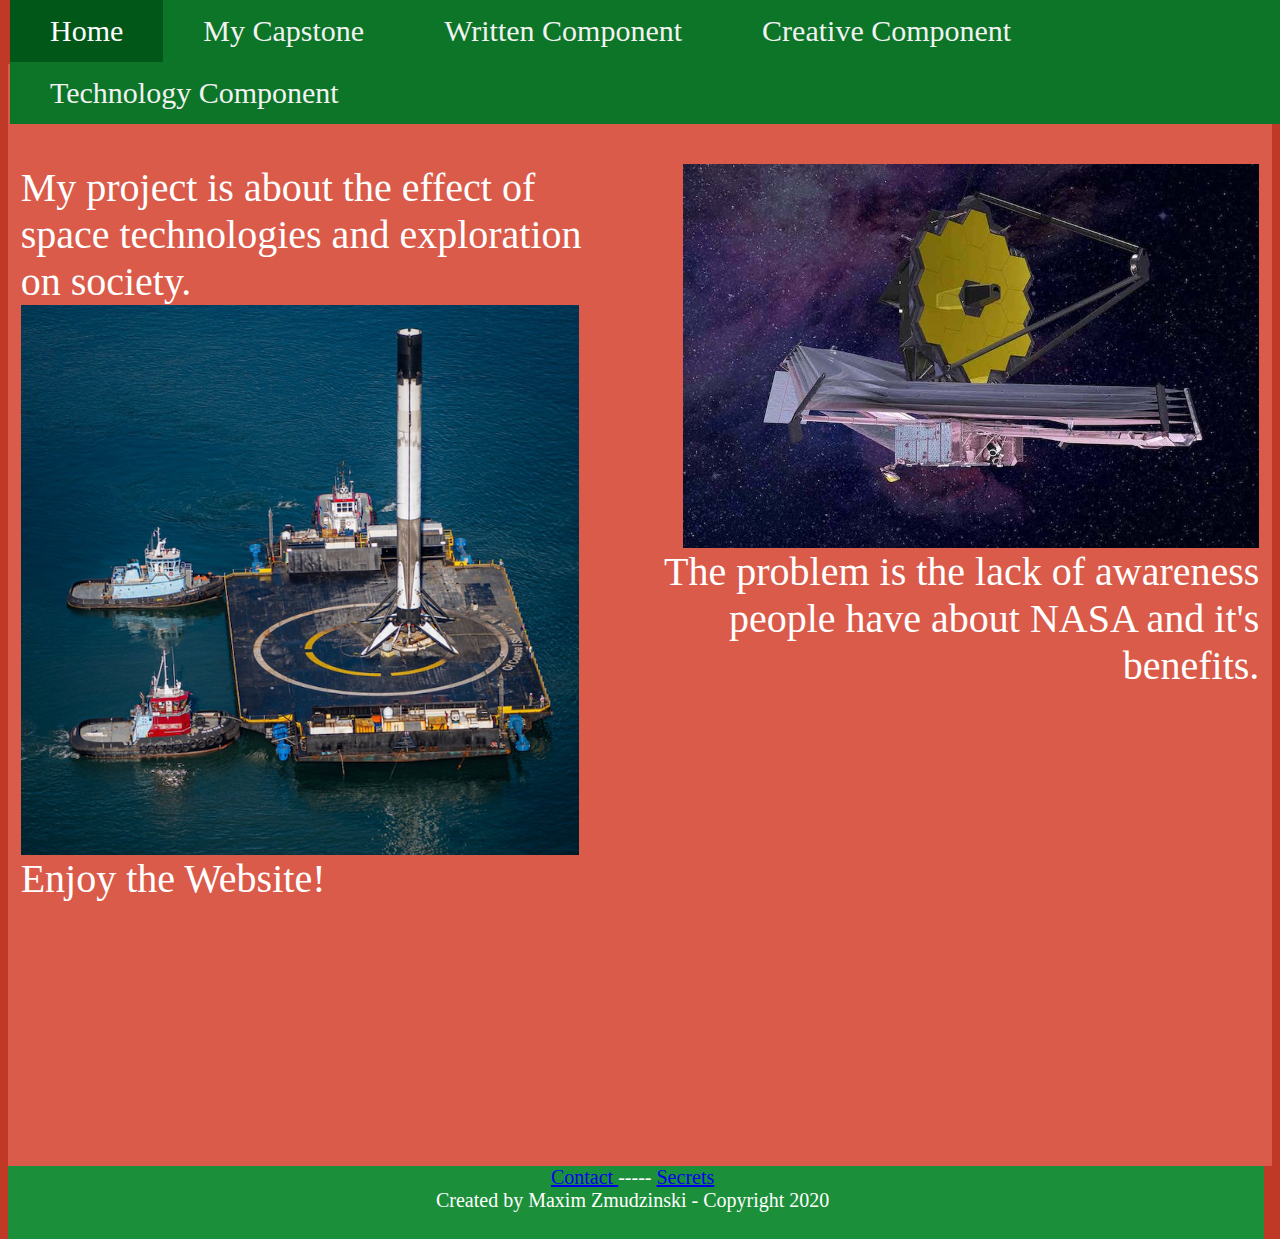
==== index.html @ d133a072 "Added files" ====
<HTML>
  <HEAD>
    <TITLE>Home - Maxim Capstone</TITLE>
    <link rel="stylesheet" type="text/css" href="stylesheet.css">
  </HEAD>
  <!-- Top navigation bar -->
  <BODY>
    <nav>
      <a class="active" href="index.html">Home</a>
      <a href="prob.html">My Capstone</a>
      <a href="write.html">Written Component</a>
      <a href="create.html">Creative Component</a>
      <a href="tech.html">Technology Component</a>
    </nav>
    <!-- Title -->
    <div class="margin-box">
      <div class="title">
        Home
      </div>
      <!-- Start of content -->
      <div class="section1">
        My project is about the effect of space technologies and exploration on society.
        <img src="falcononboat.jpg">
        Enjoy the Website!
      </div>
      <div class="section2">
        <img src="JamesWebbTelescope.jpg" id="himg">
        The problem is the lack of awareness people have about NASA and it's benefits.
      </div>
    </div>
    <!-- Start of footer -->
    <footer>
      <p>
      <a href="contact.html"> Contact </a>
      -----
      <a href="dev.html"> Secrets </a>
      <br>
      Created by Maxim Zmudzinski - Copyright 2020</p>
    </footer>
  </BODY>
</HTML>
---- stylesheet.css ----
#createimg {
  min-width: 100%; min-height: 96%;
}
.createimg2 {
  max-height: 40%;
  width: auto ! important;
}
#hide {
  display: none;
}
nav {
  left: 10px;
  right: 10px;
  position: fixed;
  top: 0;
  width: 100%;
  background-color: #0C7528;
  overflow: hidden;
}
nav a {
  float: left;
  color: #f2f2f2;
  text-align: center;
  padding: 14px 40px;
  text-decoration: none;
  font-size: 30px;
}
nav a:hover {
  background-color: #37A353;
  color: black;
}
nav a.active {
  background-color: #005717;
  color: white;
}
nav a.active:hover {
  background-color: #37A353;
  color: black;
}
.title {
  background-color: #DA5B4A;
  color: white;
  clear: none;
  text-align: center;
  font-size: 40px;
  padding: 20px 40px;
}
.textl {
  background-color: #DA5B4A;
  color: white;
  float: left;
  text-align: left;
  font-size: 40px;
  padding: 7px 20px;
}
.textr {
  background-color: #DA5B4A;
  color: white;
  float: right;
  text-align: right;
  font-size: 40px;
  padding: 7px 20px;
}
.textc {
  background-color: #DA5B4A;
  color: white;
  text-align: center;
  font-size: 30px;
  padding: 7px 10px;
}
.margin-box {
  margin-top: 4rem;
  margin-bottom: 56%;
  width: 100%;
  min-width: 100%
}
body {
  background-color: #C03826;
  background-image: url("nebula.jpg");
  background-size: cover;
  height: 100%;
}
#ctext {
  bottom: 120px;
}
.section1 {
  float: left;
  width: 48%;
  background-color: #DA5B4A;
  color: white;
  height: 110%;
  text-align: left;
  font-size: 40px;
  padding-top: 1%;
  padding-bottom: 1%;
  padding-right: 1%;
  padding-left: 1%;
  max-width: 100%;
  overflow: auto;
}
.section1 img{
  width: 92%;
}
.section2 {
  float: right;
  height: 110%;
  width: 48%;
  background-color: #DA5B4A;
  color: white;
  text-align: right;
  font-size: 40px;
  padding-top: 1%;
  padding-bottom: 1%;
  padding-right: 1%;
  padding-left: 1%;
}
.section2 img{
  max-width: 95%;
  max-height: 50%;
  clear: both;
}
.section2 form{
  float: left;
}
#himg {
  width: 95%;
}
#cover {
  max-height: 100%;
}
footer {
  width: calc(100% - 40px);
  background-color: #1C8F3A;
  padding-top: 14px;
  padding-bottom: 7px;
  padding-right: 1.5%;
  padding-left: 1%;
}
footer p{
  color: white;
  text-align: center;
  font-size: 20px;
}
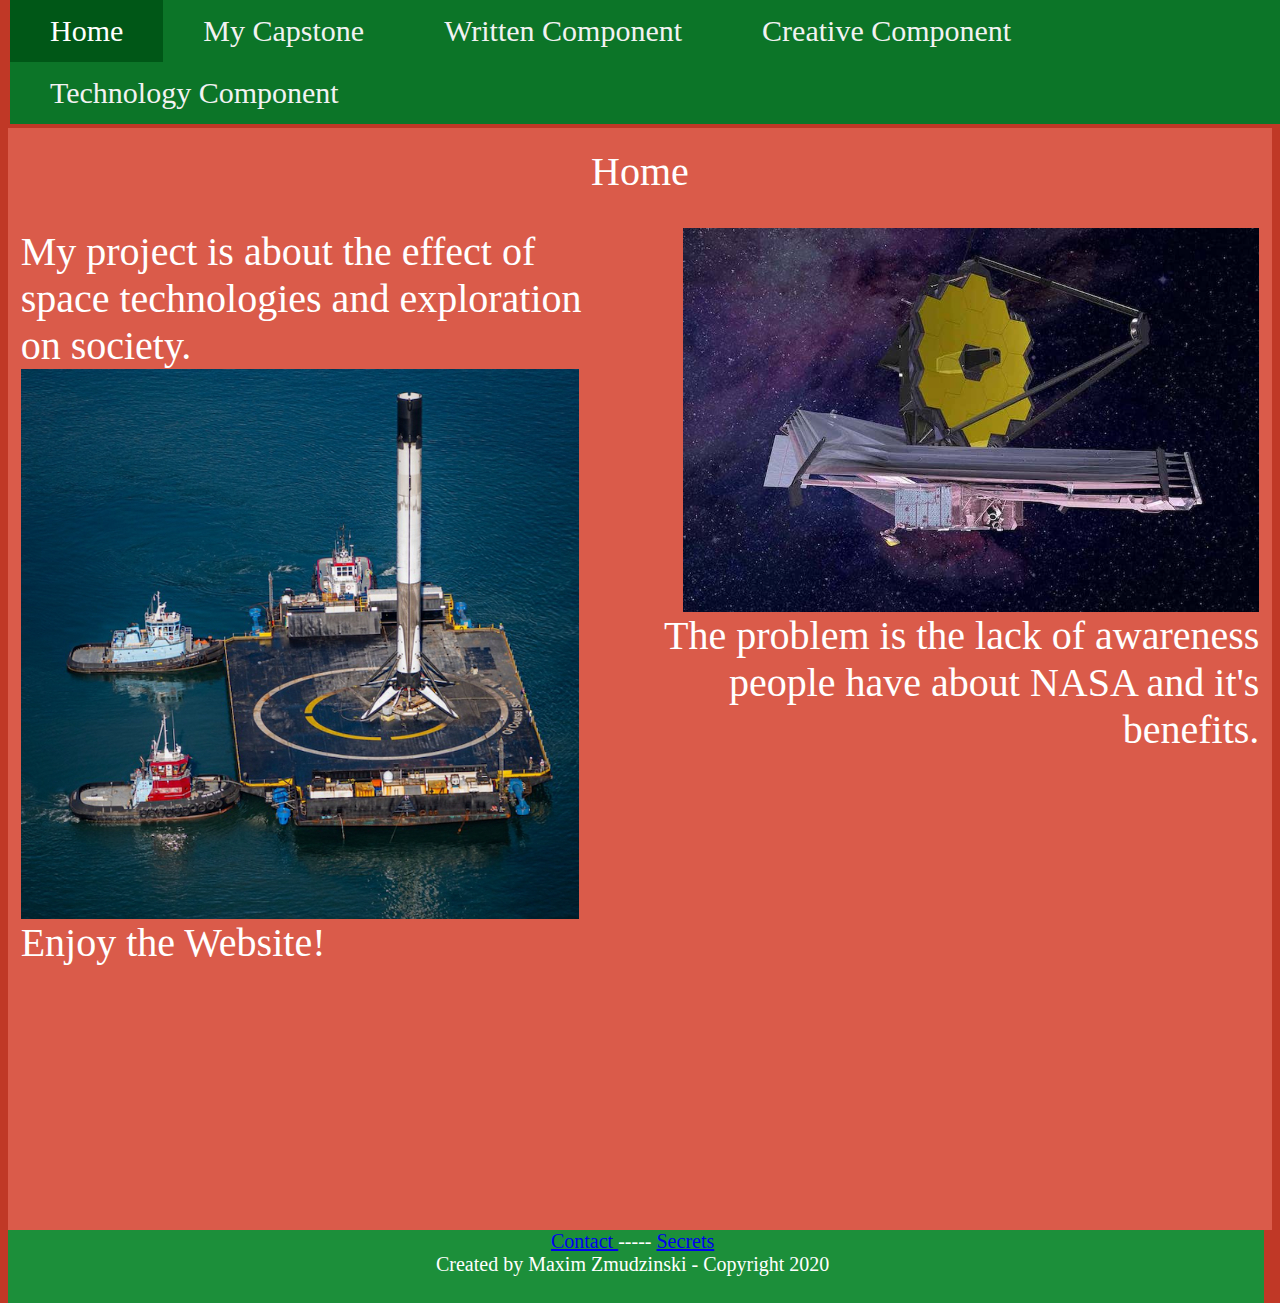
==== commit 2f35c788: "meta viewport" ====
--- a/index.html
+++ b/index.html
@@ -1,6 +1,7 @@
 <HTML>
   <HEAD>
     <TITLE>Home - Maxim Capstone</TITLE>
+    <meta name="viewport" content="width=device-width, initial-scale=1.0">
     <link rel="stylesheet" type="text/css" href="stylesheet.css">
   </HEAD>
   <!-- Top navigation bar -->
--- a/stylesheet.css
+++ b/stylesheet.css
@@ -1,22 +1,22 @@
-#createimg {
-  min-width: 100%; min-height: 96%;
-}
-.createimg2 {
-  max-height: 40%;
-  width: auto ! important;
-}
-#hide {
-  display: none;
-}
-nav {
+#createimg {
+  min-width: 100%; min-height: 96%;
+}
+.createimg2 {
+  max-height: 40%;
+  width: auto ! important;
+}
+#hide {
+  display: none;
+}
+nav {
   left: 10px;
-  right: 10px;
+  right: 10px;
   position: fixed;
   top: 0;
   width: 100%;
   background-color: #0C7528;
-  overflow: hidden;
-}
+  overflow: hidden;
+}
 nav a {
   float: left;
   color: #f2f2f2;
@@ -28,14 +28,14 @@
 nav a:hover {
   background-color: #37A353;
   color: black;
-}
+}
 nav a.active {
   background-color: #005717;
-  color: white;
-}
+  color: white;
+}
 nav a.active:hover {
   background-color: #37A353;
-  color: black;
+  color: black;
 }
 .title {
   background-color: #DA5B4A;
@@ -44,100 +44,124 @@
   text-align: center;
   font-size: 40px;
   padding: 20px 40px;
-}
+}
 .textl {
   background-color: #DA5B4A;
   color: white;
   float: left;
   text-align: left;
   font-size: 40px;
-  padding: 7px 20px;
-}
+  padding: 7px 20px;
+}
 .textr {
   background-color: #DA5B4A;
   color: white;
   float: right;
   text-align: right;
   font-size: 40px;
-  padding: 7px 20px;
-}
+  padding: 7px 20px;
+}
 .textc {
   background-color: #DA5B4A;
   color: white;
   text-align: center;
   font-size: 30px;
-  padding: 7px 10px;
+  padding: 7px 10px;
 }
+.margin-box {
+  margin-top: 16rem;
+  margin-bottom: 56%;
+  width: 100%;
+  min-width: 100%
+}
+@media only screen and (min-width: 663px) {
+.margin-box {
+  margin-top: 12rem;
+  margin-bottom: 56%;
+  width: 100%;
+  min-width: 100%
+}
+}
+@media only screen and (min-width: 728px) {
+.margin-box {
+  margin-top: 8rem;
+  margin-bottom: 56%;
+  width: 100%;
+  min-width: 100%
+}
+}
+@media only screen and (min-width: 1425px) {
 .margin-box {
   margin-top: 4rem;
   margin-bottom: 56%;
   width: 100%;
   min-width: 100%
 }
-body {
-  background-color: #C03826;
-  background-image: url("nebula.jpg");
-  background-size: cover;
+}
+body {
+  background-color: #C03826;
+  background-image: url("nebula.jpg");
+  background-size: cover;
   height: 100%;
 }
 #ctext {
   bottom: 120px;
-}
-.section1 {
-  float: left;
-  width: 48%;
-  background-color: #DA5B4A;
-  color: white;
-  height: 110%;
-  text-align: left;
-  font-size: 40px;
-  padding-top: 1%;
-  padding-bottom: 1%;
-  padding-right: 1%;
-  padding-left: 1%;
-  max-width: 100%;
-  overflow: auto;
-}
-.section1 img{
-  width: 92%;
-}
-.section2 {
-  float: right;
-  height: 110%;
-  width: 48%;
-  background-color: #DA5B4A;
-  color: white;
-  text-align: right;
-  font-size: 40px;
-  padding-top: 1%;
-  padding-bottom: 1%;
-  padding-right: 1%;
-  padding-left: 1%;
-}
-.section2 img{
-  max-width: 95%;
-  max-height: 50%;
-  clear: both;
-}
-.section2 form{
-  float: left;
-}
-#himg {
-  width: 95%;
-}
-#cover {
-  max-height: 100%;
-}
-footer {
-  width: calc(100% - 40px);
-  background-color: #1C8F3A;
-  padding-top: 14px;
-  padding-bottom: 7px;
-  padding-right: 1.5%;
-  padding-left: 1%;
-}
-footer p{
-  color: white;
-  text-align: center;
-  font-size: 20px;
-}
+}
+.section1 {
+  float: left;
+  width: 48%;
+  background-color: #DA5B4A;
+  color: white;
+  height: 110%;
+  text-align: left;
+  font-size: 40px;
+  padding-top: 1%;
+  padding-bottom: 1%;
+  padding-right: 1%;
+  padding-left: 1%;
+  max-width: 100%;
+  overflow: auto;
+}
+.section1 img{
+  width: 92%;
+}
+.section2 {
+  float: right;
+  height: 110%;
+  width: 48%;
+  background-color: #DA5B4A;
+  color: white;
+  text-align: right;
+  font-size: 40px;
+  padding-top: 1%;
+  padding-bottom: 1%;
+  padding-right: 1%;
+  padding-left: 1%;
+}
+.section2 img{
+  max-width: 95%;
+  max-height: 50%;
+  clear: both;
+}
+.section2 form{
+  float: left;
+}
+#himg {
+  width: 95%;
+}
+#cover {
+  max-height: 100%;
+}
+footer {
+  width: calc(100% - 40px);
+  background-color: #1C8F3A;
+  padding-top: 14px;
+  padding-bottom: 7px;
+  padding-right: 1.5%;
+  padding-left: 1%;
+}
+footer p{
+  color: white;
+  text-align: center;
+  font-size: 20px;
+}
